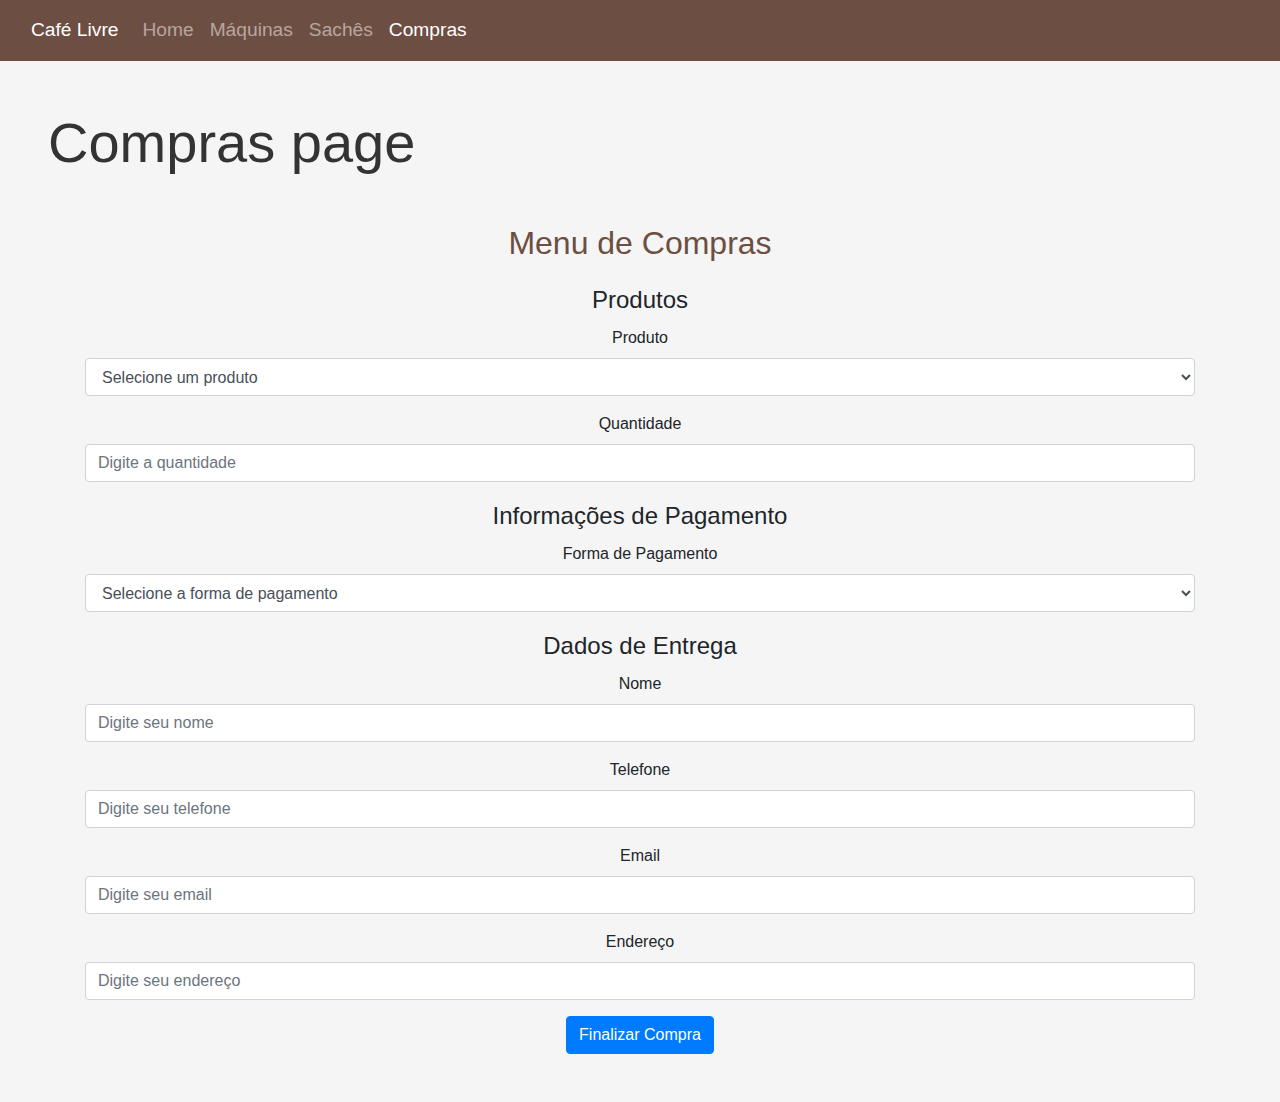
==== thiago-lusca_sitecafe_p1/compras.html @ 64d8e576 "parte 01 concluida" ====
<!DOCTYPE html>
<html lang="pt-br">
<head>
    <meta charset="UTF-8">
    <meta name="viewport" content="width=device-width, initial-scale=1.0">
    <title>Café Livre</title>
    <link rel="stylesheet" href="https://stackpath.bootstrapcdn.com/bootstrap/4.5.2/css/bootstrap.min.css">
    <link rel="stylesheet" href="css/index.css">
</head>
<body>
<nav class="navbar navbar-expand-lg navbar-dark" id="navbar">
    <div class="container-fluid">
        <a class="navbar-brand" href="#">Café Livre</a>
        <button class="navbar-toggler" type="button" data-toggle="collapse" data-target="#navbarNav" aria-controls="navbarNav" aria-expanded="false" aria-label="Toggle navigation">
            <span class="navbar-toggler-icon"></span>
        </button>
        <div class="collapse navbar-collapse" id="navbarNav">
            <ul class="navbar-nav">
                <li class="nav-item">
                    <a class="nav-link" href="index.html">Home</a>
                </li>
                <li class="nav-item">
                    <a class="nav-link" href="maquinas.html">Máquinas</a>
                </li>
                <li class="nav-item">
                    <a class="nav-link" href="saches.html">Sachês</a>
                </li>
                <li class="nav-item">
                    <a class="nav-link active" href="compras.html">Compras</a>
                </li>
            </ul>
        </div>
    </div>
</nav>
<header class="text-center p-5">
    <p class="display-4">Compras page</p>
    <div class="container mt-5">
        <h2>Menu de Compras</h2>
        <form>
            <fieldset>
                <legend>Produtos</legend>
                <div class="form-group">
                    <label for="product">Produto</label>
                    <select class="form-control" id="product" required>
                        <option value="">Selecione um produto</option>
                        <option>Produto 1</option>
                        <option>Produto 2</option>
                    </select>
                </div>
                <div class="form-group">
                    <label for="quantity">Quantidade</label>
                    <input type="number" class="form-control" id="quantity" min="1" placeholder="Digite a quantidade" required>
                </div>
            </fieldset>
            <fieldset>
                <legend>Informações de Pagamento</legend>
                <div class="form-group">
                    <label for="payment">Forma de Pagamento</label>
                    <select class="form-control" id="payment" required>
                        <option value="">Selecione a forma de pagamento</option>
                        <option>Cartão de Crédito</option>
                        <option>Boleto</option>
                    </select>
                </div>
            </fieldset>
            <fieldset>
                <legend>Dados de Entrega</legend>
                <div class="form-group">
                    <label for="name">Nome</label>
                    <input type="text" class="form-control" id="name" placeholder="Digite seu nome" required>
                </div>
                <div class="form-group">
                    <label for="phone">Telefone</label>
                    <input type="tel" class="form-control" id="phone" placeholder="Digite seu telefone" required>
                </div>
                <div class="form-group">
                    <label for="email">Email</label>
                    <input type="email" class="form-control" id="email" placeholder="Digite seu email" required>
                </div>
                <div class="form-group">
                    <label for="address">Endereço</label>
                    <input type="text" class="form-control" id="address" placeholder="Digite seu endereço" required>
                </div>
            </fieldset>
            <button type="submit" class="btn btn-primary">Finalizar Compra</button>
        </form>
    </div>
    <div class="modal" tabindex="-1" role="dialog" id="creditCardModal">
        <div class="modal-dialog" role="document">
            <div class="modal-content">
                <div class="modal-header">
                    <h5 class="modal-title">Informações do Cartão de Crédito</h5>
                    <button type="button" class="close" data-dismiss="modal" aria-label="Fechar">
                        <span aria-hidden="true">&times;</span>
                    </button>
                </div>
                <div class="modal-body">
                    <form>
                        <div class="form-group">
                            <label for="cardNumber">Número do Cartão</label>
                            <input type="text" class="form-control" id="cardNumber" placeholder="Digite o número do cartão">
                        </div>
                        <div class="form-group">
                            <label for="cardName">Nome no Cartão</label>
                            <input type="text" class="form-control" id="cardName" placeholder="Digite o nome como está no cartão">
                        </div>
                    </form>
                </div>
                <div class="modal-footer">
                    <button type="button" class="btn btn-primary">Salvar</button>
                    <button type="button" class="btn btn-secondary" data-dismiss="modal">Fechar</button>
                </div>
            </div>
        </div>
    </div>
</header>
<script src="https://code.jquery.com/jquery-3.5.1.slim.min.js"></script>
<script src="https://stackpath.bootstrapcdn.com/bootstrap/4.5.2/js/bootstrap.min.js"></script>
<script>
    document.getElementById('payment').addEventListener('change', function(){
        if (this.value === 'Cartão de Crédito'){
            $('#creditCardModal').modal('show');
        }
    });
</script>
</body>
</html>
---- thiago-lusca_sitecafe_p1/css/index.css ----
body {
    font-family: 'Roboto', sans-serif;
    margin: 0;
    padding: 0;
    background-color: #f5f5f5;
}

h1, h2 {
    color: #6d4e42;
    margin-top: 20px;
    margin-bottom: 20px;
}

p {
    color: #333;
    line-height: 1.6;
    font-size: 1.1rem;
    margin-bottom: 20px;
    text-align: justify;
}
.table {
    font-size: 0.9rem;
    width: 100%;
    max-width: 800px;
    margin: auto;
    margin-top: 20px;
    margin-bottom: 20px;
}
.navbar {
    background-color: #6d4e42;
}
.navbar-brand, .nav-link {
    color: #f5f5f5;
    font-size: 1.2rem;
}

.navbar-nav .nav-link {
    transition: color 0.5s ease-in-out;
}

.navbar-nav .nav-link:hover {
    color: #ff6347;
}
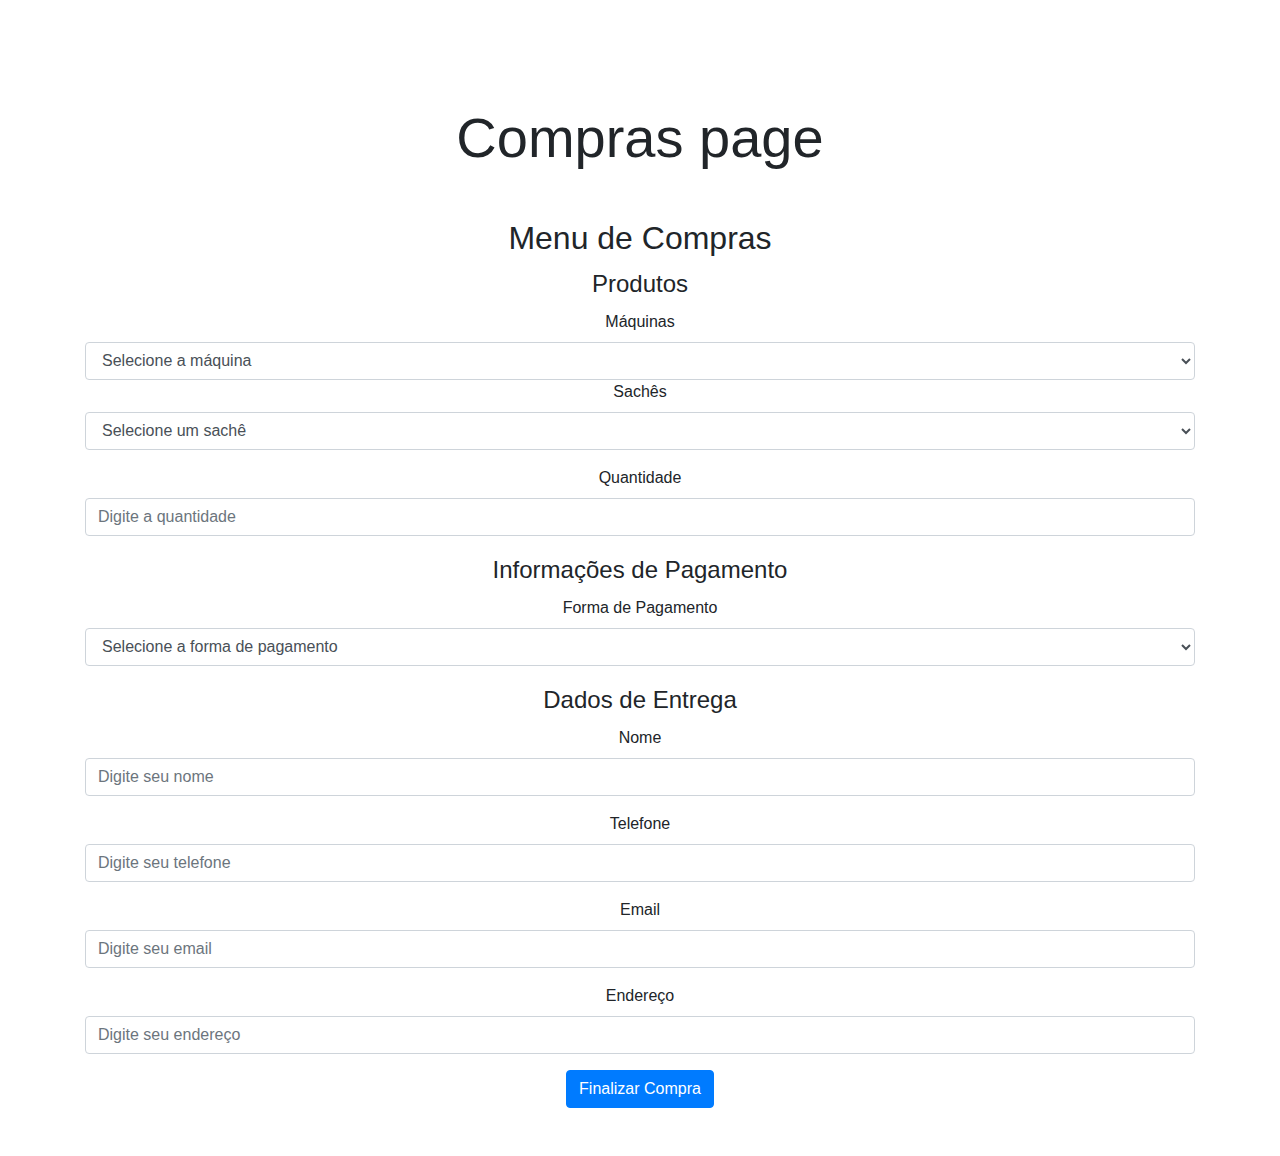
==== commit 933788cf: "Agora vai" ====
--- a/thiago-lusca_sitecafe_p1/compras.html
+++ b/thiago-lusca_sitecafe_p1/compras.html
@@ -1,127 +1,155 @@
 <!DOCTYPE html>
 <html lang="pt-br">
+
 <head>
     <meta charset="UTF-8">
     <meta name="viewport" content="width=device-width, initial-scale=1.0">
     <title>Café Livre</title>
     <link rel="stylesheet" href="https://stackpath.bootstrapcdn.com/bootstrap/4.5.2/css/bootstrap.min.css">
-    <link rel="stylesheet" href="css/index.css">
+    <link rel="stylesheet" href="./css/estilo.css">
+    <style>
+
+    </style>
 </head>
+
 <body>
-<nav class="navbar navbar-expand-lg navbar-dark" id="navbar">
-    <div class="container-fluid">
-        <a class="navbar-brand" href="#">Café Livre</a>
-        <button class="navbar-toggler" type="button" data-toggle="collapse" data-target="#navbarNav" aria-controls="navbarNav" aria-expanded="false" aria-label="Toggle navigation">
-            <span class="navbar-toggler-icon"></span>
-        </button>
-        <div class="collapse navbar-collapse" id="navbarNav">
-            <ul class="navbar-nav">
-                <li class="nav-item">
-                    <a class="nav-link" href="index.html">Home</a>
-                </li>
-                <li class="nav-item">
-                    <a class="nav-link" href="maquinas.html">Máquinas</a>
-                </li>
-                <li class="nav-item">
-                    <a class="nav-link" href="saches.html">Sachês</a>
-                </li>
-                <li class="nav-item">
-                    <a class="nav-link active" href="compras.html">Compras</a>
-                </li>
-            </ul>
+    <nav class="navbar navbar-expand-lg navbar-dark" id="navbar">
+        <div class="container-fluid">
+            <a class="navbar-brand" href="#">Café Livre</a>
+            <button class="navbar-toggler" type="button" data-toggle="collapse" data-target="#navbarNav"
+                aria-controls="navbarNav" aria-expanded="false" aria-label="Toggle navigation">
+                <span class="navbar-toggler-icon"></span>
+            </button>
+            <div class="collapse navbar-collapse" id="navbarNav">
+                <ul class="navbar-nav">
+                    <li class="nav-item">
+                        <a class="nav-link" href="index.html">Home</a>
+                    </li>
+                    <li class="nav-item">
+                        <a class="nav-link" href="maquinas.html">Máquinas</a>
+                    </li>
+                    <li class="nav-item">
+                        <a class="nav-link" href="saches.html">Sachês</a>
+                    </li>
+                    <li class="nav-item">
+                        <a class="nav-link" href="compras.html">Compras</a>
+                    </li>
+                </ul>
+            </div>
         </div>
-    </div>
-</nav>
-<header class="text-center p-5">
-    <p class="display-4">Compras page</p>
-    <div class="container mt-5">
-        <h2>Menu de Compras</h2>
-        <form>
-            <fieldset>
-                <legend>Produtos</legend>
-                <div class="form-group">
-                    <label for="product">Produto</label>
-                    <select class="form-control" id="product" required>
-                        <option value="">Selecione um produto</option>
-                        <option>Produto 1</option>
-                        <option>Produto 2</option>
-                    </select>
-                </div>
-                <div class="form-group">
-                    <label for="quantity">Quantidade</label>
-                    <input type="number" class="form-control" id="quantity" min="1" placeholder="Digite a quantidade" required>
-                </div>
-            </fieldset>
-            <fieldset>
-                <legend>Informações de Pagamento</legend>
-                <div class="form-group">
-                    <label for="payment">Forma de Pagamento</label>
-                    <select class="form-control" id="payment" required>
-                        <option value="">Selecione a forma de pagamento</option>
-                        <option>Cartão de Crédito</option>
-                        <option>Boleto</option>
-                    </select>
-                </div>
-            </fieldset>
-            <fieldset>
-                <legend>Dados de Entrega</legend>
-                <div class="form-group">
-                    <label for="name">Nome</label>
-                    <input type="text" class="form-control" id="name" placeholder="Digite seu nome" required>
-                </div>
-                <div class="form-group">
-                    <label for="phone">Telefone</label>
-                    <input type="tel" class="form-control" id="phone" placeholder="Digite seu telefone" required>
-                </div>
-                <div class="form-group">
-                    <label for="email">Email</label>
-                    <input type="email" class="form-control" id="email" placeholder="Digite seu email" required>
-                </div>
-                <div class="form-group">
-                    <label for="address">Endereço</label>
-                    <input type="text" class="form-control" id="address" placeholder="Digite seu endereço" required>
-                </div>
-            </fieldset>
-            <button type="submit" class="btn btn-primary">Finalizar Compra</button>
-        </form>
-    </div>
-    <div class="modal" tabindex="-1" role="dialog" id="creditCardModal">
-        <div class="modal-dialog" role="document">
-            <div class="modal-content">
-                <div class="modal-header">
-                    <h5 class="modal-title">Informações do Cartão de Crédito</h5>
-                    <button type="button" class="close" data-dismiss="modal" aria-label="Fechar">
-                        <span aria-hidden="true">&times;</span>
-                    </button>
-                </div>
-                <div class="modal-body">
-                    <form>
-                        <div class="form-group">
-                            <label for="cardNumber">Número do Cartão</label>
-                            <input type="text" class="form-control" id="cardNumber" placeholder="Digite o número do cartão">
-                        </div>
-                        <div class="form-group">
-                            <label for="cardName">Nome no Cartão</label>
-                            <input type="text" class="form-control" id="cardName" placeholder="Digite o nome como está no cartão">
-                        </div>
-                    </form>
-                </div>
-                <div class="modal-footer">
-                    <button type="button" class="btn btn-primary">Salvar</button>
-                    <button type="button" class="btn btn-secondary" data-dismiss="modal">Fechar</button>
+    </nav>
+    <header class="text-center p-5">
+        <p class="display-4">Compras page</p>
+        <div class="container mt-5">
+            <h2>Menu de Compras</h2>
+            <form>
+                <fieldset>
+                    <legend>Produtos</legend>
+                    <div class="form-group">
+                        <label for="product">Máquinas</label>
+                        <select class="form-control" id="product" required>
+                            <option value="">Selecione a máquina</option>
+                            <option>Piccolo</option>
+                            <option>Inissia C40</option>
+                            <option>U C50</option>
+                            <option>HD7811/96</option>
+                        </select>
+                        <label for="product">Sachês</label>
+                        <select class="form-control" id="product" required>
+                            <option value="">Selecione um sachê</option>
+                            <option>Expresso</option>
+                            <option>Descafeinado</option>
+                            <option>Livanto</option>
+                            <option>Ristretto</option>
+                            <option>Vanilio</option>
+                            <option>Clássico</option>
+                            <option>Intenso</option>
+                        </select>
+                    </div>
+                    <div class="form-group">
+                        <label for="quantity">Quantidade</label>
+                        <input type="number" class="form-control" id="quantity" min="1"
+                            placeholder="Digite a quantidade" required>
+                    </div>
+                </fieldset>
+                <fieldset>
+                    <legend>Informações de Pagamento</legend>
+                    <div class="form-group">
+                        <label for="payment">Forma de Pagamento</label>
+                        <select class="form-control" id="payment" required>
+                            <option value="">Selecione a forma de pagamento</option>
+                            <option>Cartão de Crédito</option>
+                            <option>Boleto</option>
+                        </select>
+                    </div>
+                </fieldset>
+                <fieldset>
+                    <legend>Dados de Entrega</legend>
+                    <div class="form-group">
+                        <label for="name">Nome</label>
+                        <input type="text" class="form-control" id="name" placeholder="Digite seu nome" required>
+                    </div>
+                    <div class="form-group">
+                        <label for="phone">Telefone</label>
+                        <input type="tel" class="form-control" id="phone" placeholder="Digite seu telefone" required>
+                    </div>
+                    <div class="form-group">
+                        <label for="email">Email</label>
+                        <input type="email" class="form-control" id="email" placeholder="Digite seu email" required>
+                    </div>
+                    <div class="form-group">
+                        <label for="address">Endereço</label>
+                        <input type="text" class="form-control" id="address" placeholder="Digite seu endereço" required>
+                    </div>
+                </fieldset>
+                <button type="submit" class="btn btn-primary">Finalizar Compra</button>
+            </form>
+        </div>
+        <div class="modal" tabindex="-1" role="dialog" id="creditCardModal">
+            <div class="modal-dialog" role="document">
+                <div class="modal-content">
+                    <div class="modal-header">
+                        <h5 class="modal-title">Informações do Cartão de Crédito</h5>
+                        <button type="button" class="close" data-dismiss="modal" aria-label="Fechar">
+                            <span aria-hidden="true">&times;</span>
+                        </button>
+                    </div>
+                    <div class="modal-body">
+                        <form>
+                            <div class="form-group">
+                                <label for="cardNumber">Número do Cartão</label>
+                                <input type="text" class="form-control" id="cardNumber"
+                                    placeholder="Digite o número do cartão">
+                            </div>
+                            <div class="form-group">
+                                <label for="cardName">Nome no Cartão</label>
+                                <input type="text" class="form-control" id="cardName"
+                                    placeholder="Digite o nome como está no cartão">
+                            </div>
+                            <div class="form-group">
+                                <label for="cardName">Data de validade</label>
+                                <input type="text" class="form-control" id="cardDate"
+                                    placeholder="Digite a validade do cartão">
+                            </div>
+                        </form>
+                    </div>
+                    <div class="modal-footer">
+                        <button type="button" class="btn btn-primary">Salvar</button>
+                        <button type="button" class="btn btn-secondary" data-dismiss="modal">Fechar</button>
+                    </div>
                 </div>
             </div>
         </div>
-    </div>
-</header>
-<script src="https://code.jquery.com/jquery-3.5.1.slim.min.js"></script>
-<script src="https://stackpath.bootstrapcdn.com/bootstrap/4.5.2/js/bootstrap.min.js"></script>
-<script>
-    document.getElementById('payment').addEventListener('change', function(){
-        if (this.value === 'Cartão de Crédito'){
-            $('#creditCardModal').modal('show');
-        }
-    });
-</script>
+    </header>
+    <script src="https://code.jquery.com/jquery-3.5.1.slim.min.js"></script>
+    <script src="https://stackpath.bootstrapcdn.com/bootstrap/4.5.2/js/bootstrap.min.js"></script>
+    <script>
+        document.getElementById('payment').addEventListener('change', function () {
+            if (this.value === 'Cartão de Crédito') {
+                $('#creditCardModal').modal('show');
+            }
+        });
+    </script>
 </body>
+
 </html>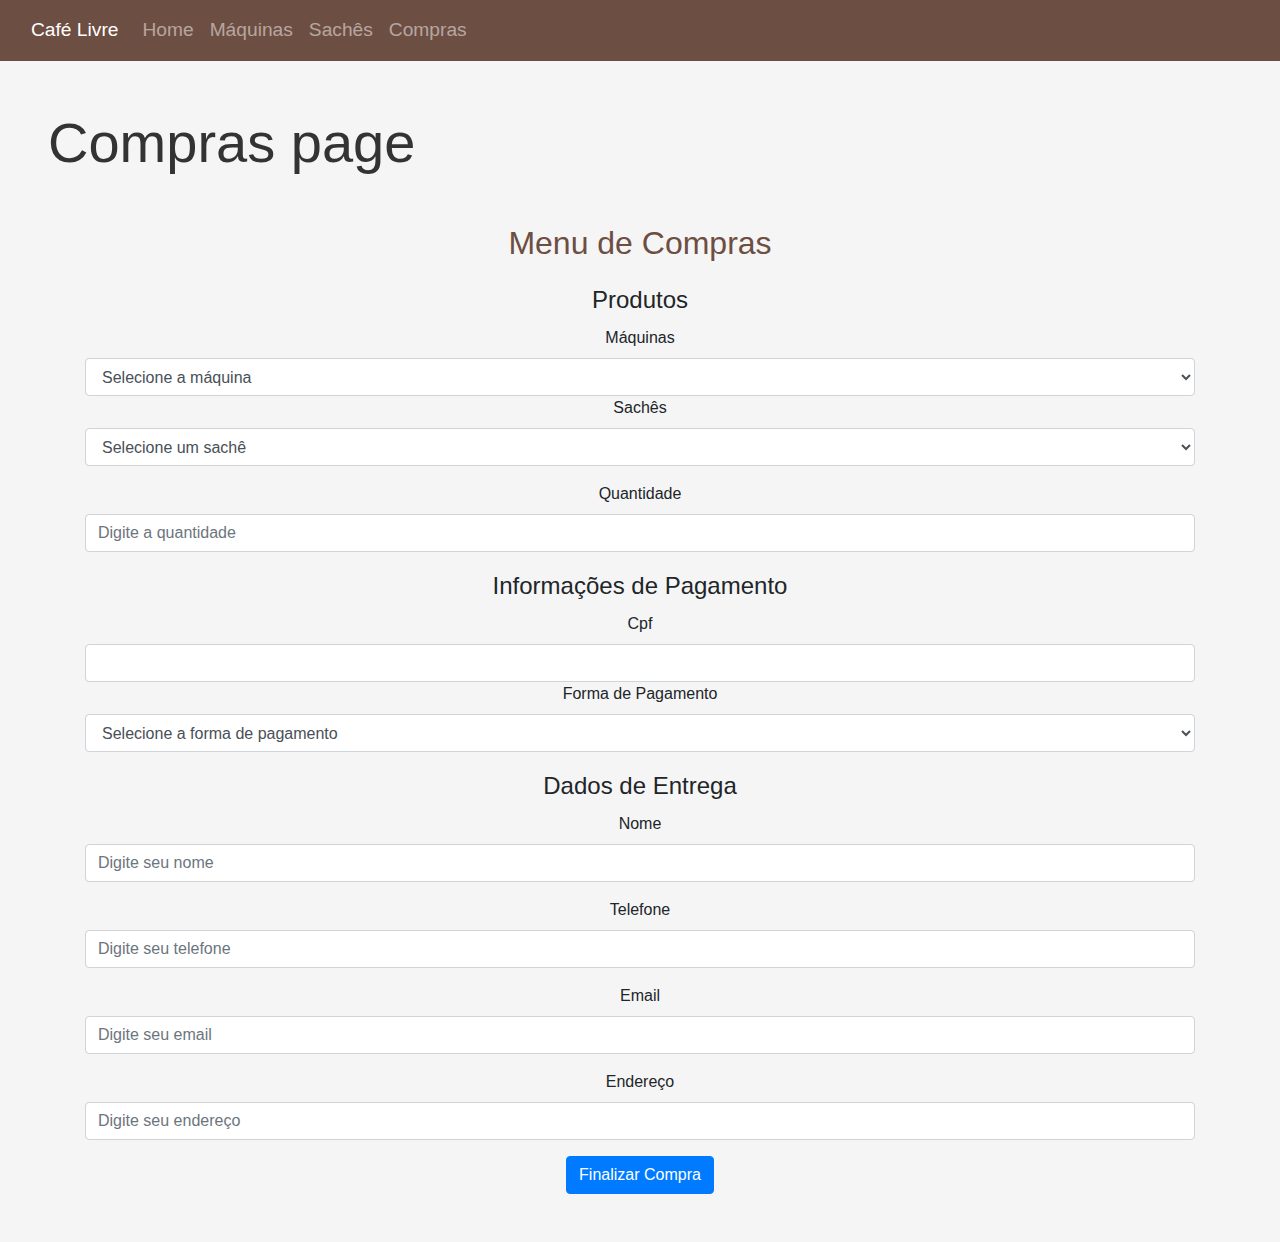
==== commit 03cf59d3: "Foi" ====
--- a/thiago-lusca_sitecafe_p1/compras.html
+++ b/thiago-lusca_sitecafe_p1/compras.html
@@ -6,7 +6,7 @@
     <meta name="viewport" content="width=device-width, initial-scale=1.0">
     <title>Café Livre</title>
     <link rel="stylesheet" href="https://stackpath.bootstrapcdn.com/bootstrap/4.5.2/css/bootstrap.min.css">
-    <link rel="stylesheet" href="./css/estilo.css">
+    <link rel="stylesheet" href="./css/index.css">
     <style>
 
     </style>
@@ -75,6 +75,9 @@
                 <fieldset>
                     <legend>Informações de Pagamento</legend>
                     <div class="form-group">
+                        <label for="cpf">Cpf</label>
+                        <input class="form-control" id="cpf" type="text" maxlength="11" required>
+                        <span class="mensagem-erro"></span>
                         <label for="payment">Forma de Pagamento</label>
                         <select class="form-control" id="payment" required>
                             <option value="">Selecione a forma de pagamento</option>
--- a/thiago-lusca_sitecafe_p1/css/index.css
+++ b/thiago-lusca_sitecafe_p1/css/index.css
@@ -0,0 +1,52 @@
+body {
+    font-family: 'Roboto', sans-serif;
+    margin: 0;
+    padding: 0;
+    background-color: #f5f5f5;
+}
+
+h1, h2 {
+    color: #6d4e42;
+    margin-top: 20px;
+    margin-bottom: 20px;
+}
+
+p {
+    color: #333;
+    line-height: 1.6;
+    font-size: 1.1rem;
+    margin-bottom: 20px;
+    text-align: justify;
+}
+.table {
+    font-size: 0.9rem;
+    width: 100%;
+    max-width: 800px;
+    margin: auto;
+    margin-top: 20px;
+    margin-bottom: 20px;
+}
+.navbar {
+    background-color: #6d4e42;
+}
+.navbar-brand, .nav-link {
+    color: #f5f5f5;
+    font-size: 1.2rem;
+}
+
+.navbar-nav .nav-link {
+    transition: color 0.5s ease-in-out;
+}
+
+.navbar-nav .nav-link:hover {
+    color: #ff6347;
+}
+
+.pointer {
+    cursor: pointer;
+}
+
+.mensagem-erro {
+    color: red;
+}
+
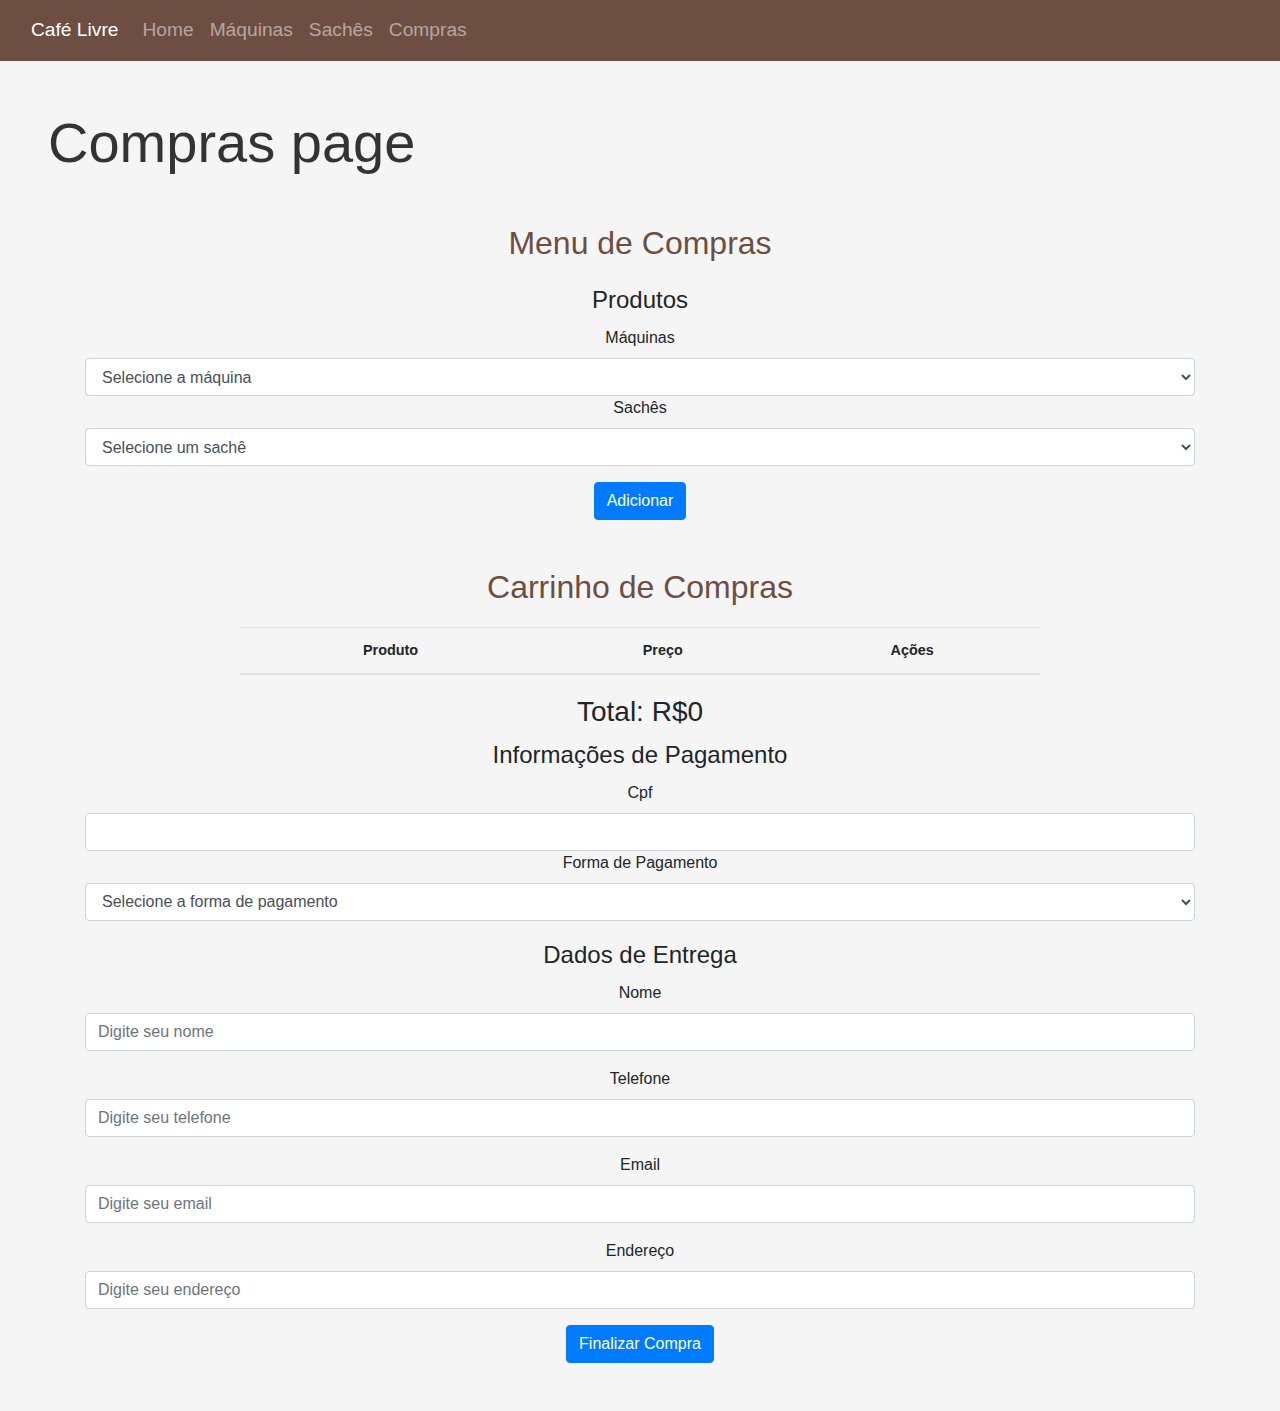
==== commit 7ffdde00: "pagina compras carrinho de compras" ====
--- a/thiago-lusca_sitecafe_p1/compras.html
+++ b/thiago-lusca_sitecafe_p1/compras.html
@@ -7,6 +7,7 @@
     <title>Café Livre</title>
     <link rel="stylesheet" href="https://stackpath.bootstrapcdn.com/bootstrap/4.5.2/css/bootstrap.min.css">
     <link rel="stylesheet" href="./css/index.css">
+    <script src="carrinho.js"></script>
     <style>
 
     </style>
@@ -47,45 +48,58 @@
                     <legend>Produtos</legend>
                     <div class="form-group">
                         <label for="product">Máquinas</label>
-                        <select class="form-control" id="product" required>
+                        <select class="form-control" id="maquina" required>
                             <option value="">Selecione a máquina</option>
-                            <option>Piccolo</option>
-                            <option>Inissia C40</option>
-                            <option>U C50</option>
-                            <option>HD7811/96</option>
+                            <option value="maquina1">Piccolo</option>
+                            <option value="maquina2">Inissia C40</option>
+                            <option value="maquina3">U C50</option>
+                            <option value="maquina4">HD7811/96</option>
                         </select>
                         <label for="product">Sachês</label>
-                        <select class="form-control" id="product" required>
+                        <select class="form-control" id="sache" required>
                             <option value="">Selecione um sachê</option>
-                            <option>Expresso</option>
-                            <option>Descafeinado</option>
-                            <option>Livanto</option>
-                            <option>Ristretto</option>
-                            <option>Vanilio</option>
-                            <option>Clássico</option>
-                            <option>Intenso</option>
+                            <option value="sache1">Expresso</option>
+                            <option value="sache2">Descafeinado</option>
+                            <option value="sache3">Livanto</option>
+                            <option value="sache4">Ristretto</option>
+                            <option value="sache5">Vanilio</option>
+                            <option value="sache6">Clássico</option>
+                            <option value="sache7">Intenso</option>
                         </select>
                     </div>
-                    <div class="form-group">
-                        <label for="quantity">Quantidade</label>
-                        <input type="number" class="form-control" id="quantity" min="1"
-                            placeholder="Digite a quantidade" required>
+                    <div>
+                        <button type="button" class="btn btn-primary" id="add" onclick="addToCart()">Adicionar</button>
                     </div>
-                </fieldset>
-                <fieldset>
-                    <legend>Informações de Pagamento</legend>
-                    <div class="form-group">
-                        <label for="cpf">Cpf</label>
-                        <input class="form-control" id="cpf" type="text" maxlength="11" required>
-                        <span class="mensagem-erro"></span>
-                        <label for="payment">Forma de Pagamento</label>
-                        <select class="form-control" id="payment" required>
-                            <option value="">Selecione a forma de pagamento</option>
-                            <option>Cartão de Crédito</option>
-                            <option>Boleto</option>
-                        </select>
+                    <div class="container mt-5">
+                        <h2>Carrinho de Compras</h2>
+                        <table class="table" id="cart">
+                            <thead>
+                                <tr>
+                                    <th>Produto</th>
+                                    <th>Preço</th>
+                                    <th>Ações</th> 
+                                </tr>
+                            </thead>
+                            <tbody>
+                            </tbody>
+                        </table>
+                        <h3>Total: R$<span id="total">0</span></h3>
                     </div>
-                </fieldset>
+                    </fieldset>
+                    <fieldset>
+                        <legend>Informações de Pagamento</legend>
+                        <div class="form-group">
+                            <label for="cpf">Cpf</label>
+                            <input class="form-control" id="cpf" type="text" maxlength="11" required>
+                            <span class="mensagem-erro"></span>
+                            <label for="payment">Forma de Pagamento</label>
+                            <select class="form-control" id="payment" required>
+                                <option value="">Selecione a forma de pagamento</option>
+                                <option>Cartão de Crédito</option>
+                                <option>Boleto</option>
+                            </select>
+                        </div>
+                    </fieldset>
                 <fieldset>
                     <legend>Dados de Entrega</legend>
                     <div class="form-group">
@@ -146,13 +160,5 @@
     </header>
     <script src="https://code.jquery.com/jquery-3.5.1.slim.min.js"></script>
     <script src="https://stackpath.bootstrapcdn.com/bootstrap/4.5.2/js/bootstrap.min.js"></script>
-    <script>
-        document.getElementById('payment').addEventListener('change', function () {
-            if (this.value === 'Cartão de Crédito') {
-                $('#creditCardModal').modal('show');
-            }
-        });
-    </script>
 </body>
-
 </html>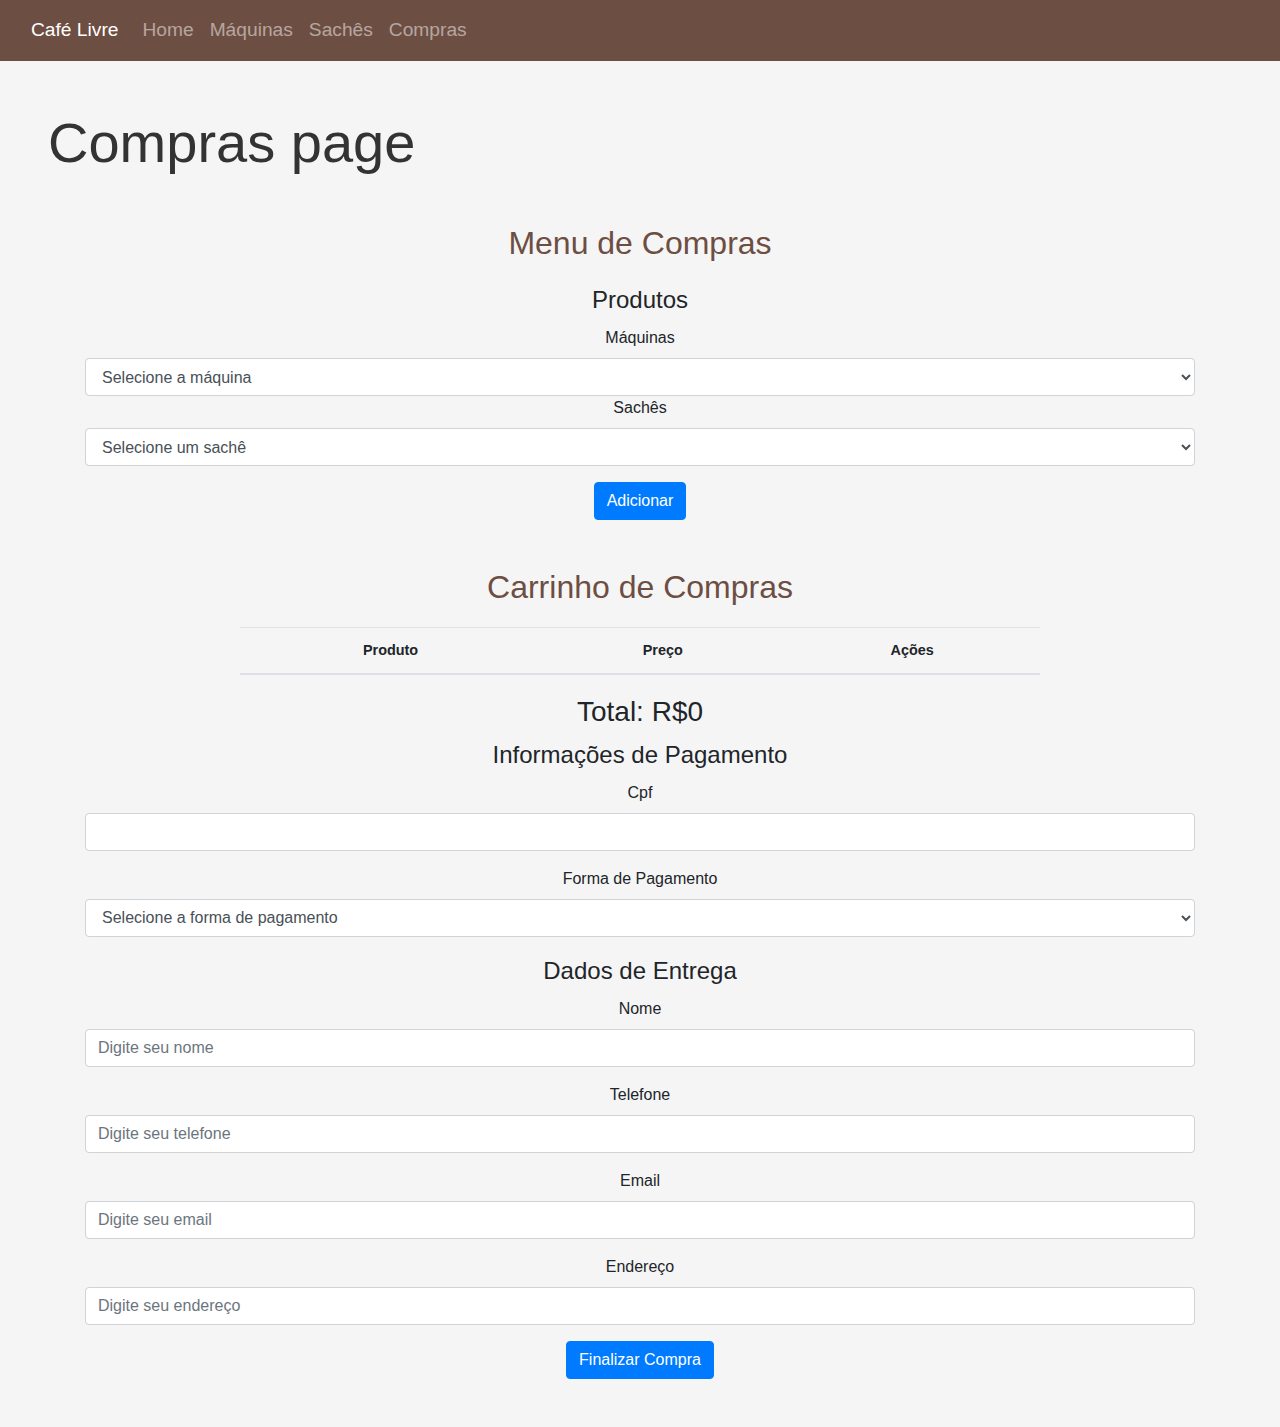
==== commit aaf88648: "Update maquinas.js, index.css, main.js, validaCartao.js, validaCpf.js, and carrinho.js" ====
--- a/thiago-lusca_sitecafe_p1/compras.html
+++ b/thiago-lusca_sitecafe_p1/compras.html
@@ -7,7 +7,6 @@
     <title>Café Livre</title>
     <link rel="stylesheet" href="https://stackpath.bootstrapcdn.com/bootstrap/4.5.2/css/bootstrap.min.css">
     <link rel="stylesheet" href="./css/index.css">
-    <script src="carrinho.js"></script>
     <style>
 
     </style>
@@ -77,7 +76,7 @@
                                 <tr>
                                     <th>Produto</th>
                                     <th>Preço</th>
-                                    <th>Ações</th> 
+                                    <th>Ações</th>
                                 </tr>
                             </thead>
                             <tbody>
@@ -85,21 +84,24 @@
                         </table>
                         <h3>Total: R$<span id="total">0</span></h3>
                     </div>
-                    </fieldset>
-                    <fieldset>
-                        <legend>Informações de Pagamento</legend>
-                        <div class="form-group">
-                            <label for="cpf">Cpf</label>
-                            <input class="form-control" id="cpf" type="text" maxlength="11" required>
-                            <span class="mensagem-erro"></span>
-                            <label for="payment">Forma de Pagamento</label>
-                            <select class="form-control" id="payment" required>
-                                <option value="">Selecione a forma de pagamento</option>
-                                <option>Cartão de Crédito</option>
-                                <option>Boleto</option>
-                            </select>
-                        </div>
-                    </fieldset>
+                </fieldset>
+                <fieldset>
+                    <legend>Informações de Pagamento</legend>
+                    <div class="form-group">
+                        <label for="cpf">Cpf</label>
+                        <input onblur="validaCpf()" class="form-control" id="cpf" name="cpf" type="text" maxlength="11"
+                            required>
+                        <span id="error" class="mensagem-erro"></span>
+                    </div>
+                    <div class="form-group">
+                        <label for="payment">Forma de Pagamento</label>
+                        <select class="form-control" id="payment" required>
+                            <option value="">Selecione a forma de pagamento</option>
+                            <option>Cartão de Crédito</option>
+                            <option>Boleto</option>
+                        </select>
+                    </div>
+                </fieldset>
                 <fieldset>
                     <legend>Dados de Entrega</legend>
                     <div class="form-group">
@@ -134,10 +136,26 @@
                     <div class="modal-body">
                         <form>
                             <div class="form-group">
-                                <label for="cardNumber">Número do Cartão</label>
-                                <input type="text" class="form-control" id="cardNumber"
-                                    placeholder="Digite o número do cartão">
+                                <fieldset class="d-flex m-auto">
+                                    <div class="input-group">
+                                        <input id="visa" type="radio" name="genero" value="masc">
+                                        <img src="imagens/visa.png">
+                                    </div>
+                                    <div class="input-group">
+                                        <input id="master" type="radio" name="genero" value="masc">
+                                        <img src="imagens/master.png">
+                                    </div>
+                                    <div class="input-group">
+                                        <input id="amex" type="radio" name="genero" value="masc">
+                                        <img src="imagens/amex.png">
+                                    </div>
+                                </fieldset>
                             </div>
+                            <div class="form-group">
+                                <label for="cc">Número do cartão</label>
+                                <input class="val form-control" type="text" name="cc" id="cc" placeholder="Numero do cartao"
+                                    pattern="[0-9]{12}" required onkeyup="verificaCartao()" />
+                                <span id="erro-cartao" oninput=" verificaCartao(this.value)" style="color: red;"></span>
                             <div class="form-group">
                                 <label for="cardName">Nome no Cartão</label>
                                 <input type="text" class="form-control" id="cardName"
@@ -160,5 +178,16 @@
     </header>
     <script src="https://code.jquery.com/jquery-3.5.1.slim.min.js"></script>
     <script src="https://stackpath.bootstrapcdn.com/bootstrap/4.5.2/js/bootstrap.min.js"></script>
+    <script>
+        document.getElementById('payment').addEventListener('change', function () {
+            if (this.value === 'Cartão de Crédito') {
+                $('#creditCardModal').modal('show');
+            }
+        });
+    </script>
+    <script src="carrinho.js"></script>
+    <script src="validaCpf.js"></script>
+    <script src="validaCartao.js"></script>
 </body>
+
 </html>--- a/thiago-lusca_sitecafe_p1/css/index.css
+++ b/thiago-lusca_sitecafe_p1/css/index.css
@@ -46,7 +46,10 @@
     cursor: pointer;
 }
 
-.mensagem-erro {
-    color: red;
+.machine-model:link {
+    color: #573218
 }
 
+.machine-model:visited {
+    color: #662222
+}